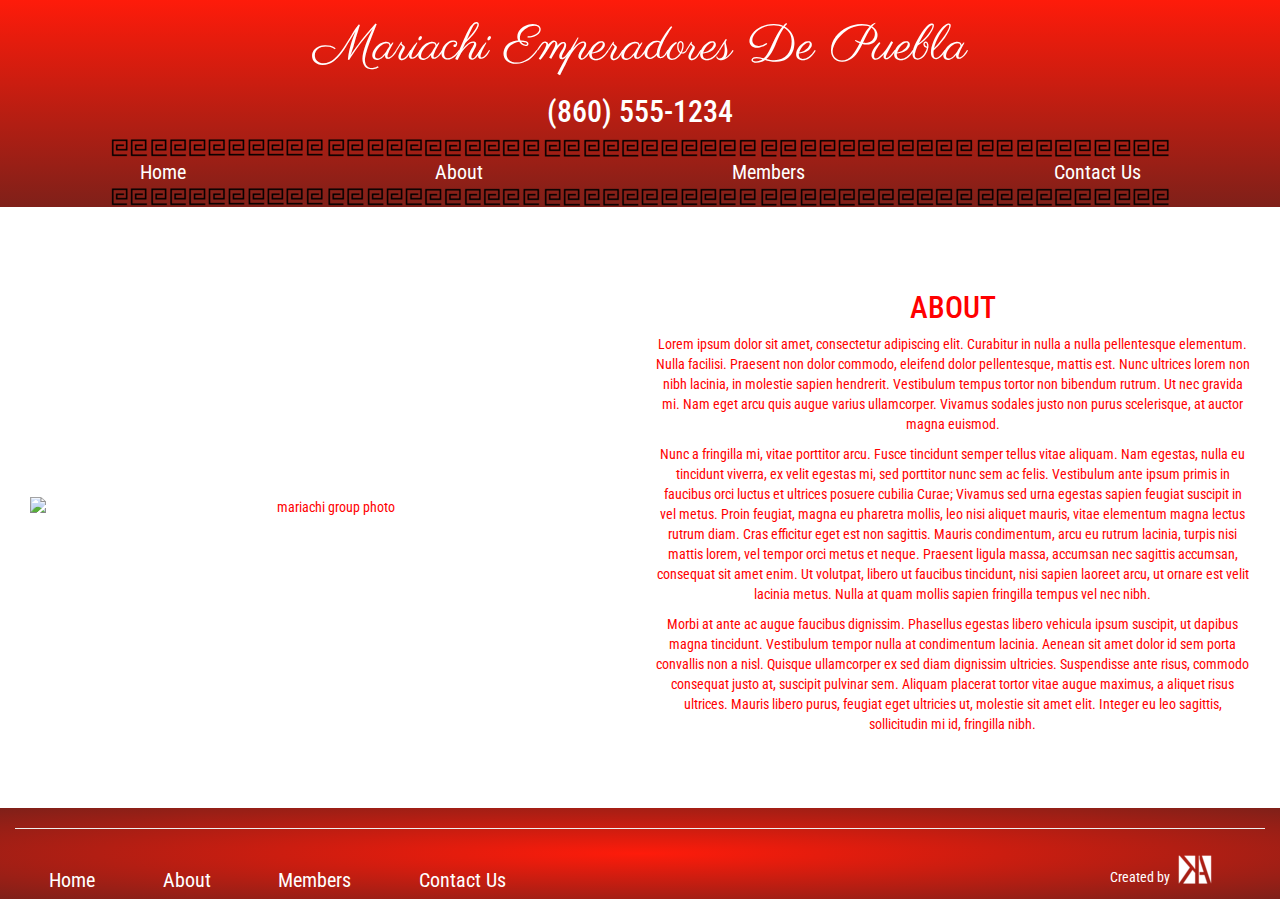
==== about.html @ 4ff1e2ea "feat: optimize pages to include async and move script to bottom of body" ====
<!DOCTYPE html>
<html>

<head>
	<meta charset="utf-8">
	<meta content="width=device-width, initial-scale=1" name="viewport">
	<title>Mariachi Emperadores De Puebla</title>
	<link href="css/bootstrap.css" rel="stylesheet">
	<link href="css/style.css" rel="stylesheet">
	<link async href="css/landscape.css" rel="stylesheet" media="(orientation: landscape)">
	<link href="https://fonts.googleapis.com/css?family=Parisienne|Roboto+Condensed:400,700" rel="stylesheet">
	<style type="text/css">
		.about {
			margin-top: 5%;
			margin-bottom: 5%;
			color: red;
			text-align: center;
			display: flex;
			flex-direction: row;
			flex-wrap: wrap;
			align-items: center;
			align-content: center;
			justify-content: center;
		}
	</style>
</head>

<body>
	<div class="container-fluid">
		<header class="row">
			<div class="col-sm-12 col-md-12 first-line">
				<h1 class="title">Mariachi Emperadores De Puebla</h1>
				<div class="social-media" id="header-social">
				<ul>
					<a href="mailto:emperadoresct@gmail.com">
						<li class="gmail"><i aria-hidden="true" class="fa fa-envelope"></i>
						</li>
					</a>
					<a href="https://www.facebook.com/MariachiConnecticut/">
						<li class="facebook"><i aria-hidden="true" class="fa fa-facebook-official"></i>
						</li>
					</a>
				</ul>
				</div>
			</div>
			<div class="col-md-12">
				<h2 class="mobile">(860) 555-1234</h2>
			</div>
			<div class="col-sm-12 col-md-12 greca">
				<picture>
				    <source class="img-responsive" srcset="mockup_images/greca-header-sm.png" media="(max-width: 476px)" >
				    <source class="img-responsive" srcset="mockup_images/greca-header-lg.png" >
				    <img class="img-responsive" src="mockup_images/greca-header-lg.png" alt="greca decoration" >
				</picture>
			</div>
			<nav class="col-sm-12 col-md-12 nav-menu">
				<ul>
					<li><a href="index.html">Home</a>
					</li>
					<li><a href="about.html">About</a>
					</li>
					<li><a href="members.html">Members</a>
					</li>
					<li><a href="contact.html">Contact Us</a>
					</li>
				</ul>
			</nav>
			<div class="col-sm-12 col-md-12 greca">
				<picture>
				    <source class="img-responsive" srcset="mockup_images/greca-header-sm.png" media="(max-width: 476px)" >
				    <source class="img-responsive" srcset="mockup_images/greca-header-lg.png" >
				    <img class="img-responsive" src="mockup_images/greca-header-lg.png" alt="greca decoration" >
				</picture>
			</div>
		</header>
		<div class="row">
			<div class="col-sm-12 col-md-12 about">
				<div class="col-sm-12 col-md-6 group-pic">
					<img class="img-responsive" src="mockup_images/group_image.jpg" alt="mariachi group photo">
				</div>
				<article class="col-sm-12 col-md-6 summary">
					<h2>ABOUT</h2>
					<p>Lorem ipsum dolor sit amet, consectetur adipiscing elit. Curabitur in nulla a nulla pellentesque elementum. Nulla facilisi. Praesent non dolor commodo, eleifend dolor pellentesque, mattis est. Nunc ultrices lorem non nibh lacinia, in molestie sapien hendrerit. Vestibulum tempus tortor non bibendum rutrum. Ut nec gravida mi. Nam eget arcu quis augue varius ullamcorper. Vivamus sodales justo non purus scelerisque, at auctor magna euismod.</p>

					<p>Nunc a fringilla mi, vitae porttitor arcu. Fusce tincidunt semper tellus vitae aliquam. Nam egestas, nulla eu tincidunt viverra, ex velit egestas mi, sed porttitor nunc sem ac felis. Vestibulum ante ipsum primis in faucibus orci luctus et ultrices posuere cubilia Curae; Vivamus sed urna egestas sapien feugiat suscipit in vel metus. Proin feugiat, magna eu pharetra mollis, leo nisi aliquet mauris, vitae elementum magna lectus rutrum diam. Cras efficitur eget est non sagittis. Mauris condimentum, arcu eu rutrum lacinia, turpis nisi mattis lorem, vel tempor orci metus et neque. Praesent ligula massa, accumsan nec sagittis accumsan, consequat sit amet enim. Ut volutpat, libero ut faucibus tincidunt, nisi sapien laoreet arcu, ut ornare est velit lacinia metus. Nulla at quam mollis sapien fringilla tempus vel nec nibh.</p>

					<p>Morbi at ante ac augue faucibus dignissim. Phasellus egestas libero vehicula ipsum suscipit, ut dapibus magna tincidunt. Vestibulum tempor nulla at condimentum lacinia. Aenean sit amet dolor id sem porta convallis non a nisl. Quisque ullamcorper ex sed diam dignissim ultricies. Suspendisse ante risus, commodo consequat justo at, suscipit pulvinar sem. Aliquam placerat tortor vitae augue maximus, a aliquet risus ultrices. Mauris libero purus, feugiat eget ultricies ut, molestie sit amet elit. Integer eu leo sagittis, sollicitudin mi id, fringilla nibh.</p>
				</article>
			</div>
		</div>
		<footer class="row">
			<div class="col-md-12 hr">
				<hr>
			</div>
			<div class="col-md-12 footer-info">
				<div class="col-md-5 footer-menu">
					<nav>
						<ul>
							<li><a href="index.html">Home</a>
							</li>
							<li><a href="about.html">About</a>
							</li>
							<li><a href="members.html">Members</a>
							</li>
							<li><a href="contact.html">Contact Us</a>
							</li>
						</ul>
					</nav>
				</div>
				<div class="col-md-5 social-media" id="footer-social">
					<ul>
						<a href="mailto:emperadoresct@gmail.com">
							<li class="gmail"><i aria-hidden="true" class="fa fa-envelope"></i>
							</li>
						</a>
						<a href="https://www.facebook.com/MariachiConnecticut/">
							<li class="facebook"><i aria-hidden="true" class="fa fa-facebook-official"></i>
							</li>
						</a>
					</ul>
				</div>
				<div class="col-md-2 credit-logo">
					<p id="credit">Created by</p>
					<img id="logo" src="mockup_images/white_logo.png" alt="Karla's Logo">
				</div>
			</div>
		</footer>
	</div>
	<script async src="https://use.fontawesome.com/dd95f0edce.js">
	</script>
</body>

</html>
---- css/style.css ----
* {
	/*outline: 1px solid red !important;*/
	box-sizing: border-box;
	-moz-box-sizing: border-box;
}

.container-fluid {
	width: 100%;
}

body, a {
	color: #fff;
	font-family: 'Roboto Condensed', sans-serif;
}
/*Background color on header and footer*/
header {
	background: red;
 /* For browsers that do not support gradients */
	background: -webkit-linear-gradient(rgba(254,27,10,1), rgba(127,32,25,1));
 /*Safari 5.1-6*/
	background: -o-linear-gradient(rgba(254,27,10,1), rgba(127,32,25,1));
 /*Opera 11.1-12*/
	background: -moz-linear-gradient(rgba(254,27,10,1), rgba(127,32,25,1));
 /*Fx 3.6-15*/
	background: linear-gradient(rgba(254,27,10,1), rgba(127,32,25,1));
 /*Standard*/
	;
}

footer {
	background: red;
 /* For browsers that do not support gradients */
	background: -webkit-radial-gradient(rgba(254,27,10,1), rgba(127,32,25,1));
 /*Safari 5.1-6*/
	background: -o-radial-gradient(rgba(254,27,10,1), rgba(127,32,25,1));
 /*Opera 11.1-12*/
	background: -moz-radial-gradient(rgba(254,27,10,1), rgba(127,32,25,1));
 /*Fx 3.6-15*/
	background: radial-gradient(rgba(254,27,10,1), rgba(127,32,25,1));
}

/*Inside header elements*/
.title {
/*On right during big screens, change to center on smaller screens*/
	font-family: 'Parisienne', cursive;
	font-size: 50px;
	margin-bottom: 0;
	z-index: 1;
}

#header-social {
	z-index: 2;
}

.social-media li {
	padding: 10px;
}

#header-social li, .extra-space h3, #footer-social li, h4 {
	font-size: 25px;
}

.nav-menu, .footer-menu {
	font-size: 20px;
}

.extra-space h3 {
	margin-top: 10px;
}

.title, .mobile, .welcome-video, .upcoming-events, .extra-space h3 {
	text-align: center;
}

ul {
	list-style-type: none;
	padding: 0;
}

.nav-menu ul, .footer-menu ul {
	list-style-type: none;
	width: 100%;
	margin-bottom: 0;
}

/*For large displays TODO: smaller displays*/
.greca img {
	margin: 0 auto;
	display: block;
}

.img-responsive {
	margin: 0 auto;
}

/*Elements inside Slideshow*/
.extra-space {
	border: 5px solid white;
	margin: 0 auto;
	margin-top: 20px;
	margin-bottom: 20px;
}

.slideshow {
	height: 100vh;
	display: flex;
	justify-content: center;
}

.info-boxes {
	width: 100%;
	display: flex;
	flex-direction: column;
	flex-wrap: wrap;
	justify-content: space-around;
	align-content: center;
	padding-bottom: 10px;
}

.extra-space {
	order: 1;
}

.welcome-video, .upcoming-events {
	order: 2;
}

iframe {
	width: 230px;
	height: 169px;
}

/*Elements inside footer*/
.social-media ul, .footer-menu ul, .nav-menu ul, .credit-logo {
	display: flex;
	flex-direction: row;
}

.footer-info {
	display: flex;
	flex-wrap: wrap;
	flex-direction: row;
	justify-content: space-between;
}
#footer-social, .credit-logo {
		flex: 1 0 50%;
		order: 2;
}

.footer-menu {
		flex: 0 1 100%;
		order: 1;
		padding-right: 0;
		padding-left: 0;
}

.social-media ul {
	justify-content: center;
	align-items: center;
	align-content: center;
}

.footer-menu ul, .nav-menu ul {
	justify-content: space-around;
	align-items: center;
}

.credit-logo {
	justify-content: center;
	align-items: center;
}

.footer-menu ul, #credit {
	padding-top: 17px;
}

/*At least this wide for these settings to apply*/
@media screen and (max-width: 546px) {
	.info-boxes {
		flex-wrap: nowrap;
	}
}

@media screen and (min-width: 768px) {
	iframe {
		width: 400px;
		height: 300px;
	}
	ul.polaroids li:hover {
		-webkit-transform: scale(1.25);
		-moz-transform: scale(1.25);
		position: relative;
		z-index: 5;
}

}
---- css/landscape.css ----
@media screen and (min-width : 880px)
and (orientation: landscape) {
	.first-line {
		display: inline-block;
	}

	#header-social {
		float: right;
		margin-top: -60px;
	}
	.extra-space {
		align-self: center;
	}
	ul.polaroids li:hover {
		-webkit-transform: scale(1.25);
		-moz-transform: scale(1.25);
		position: relative;
		z-index: 5;
	}
}

@media screen and (orientation: landscape) {
	.info-boxes {
		flex-direction: row;
		justify-content: space-between;
		align-items: flex-end;
	}

	.welcome-video, .upcoming-events, .extra-space {
		order: 2;
	}
	.welcome-video, .upcoming-events {
		width: 42%;
	}
	.extra-space {
		width: 16%;
	}

	#footer-social, .footer-menu {
		flex: 0 1 42%;
		padding-right: 0;
		padding-left: 0;
	}

	.credit-logo {
		flex: 0 1 16%;
		padding-right: 0;
		padding-left: 0;
	}

	iframe {
		width: 350px;
		height: 215px;
	}
}

@media screen and (max-width : 930px)
and (orientation: landscape) {
	.info-boxes {
		flex-direction: row;
		justify-content: space-between;
		align-items: flex-end;
	}
	.welcome-video, .upcoming-events {
   		flex: 1 0 50%;
   		order: 2;
   }

   .extra-space {
   		flex: 0 1 100%;
   		order: 1;
   		margin-left: 35%;
   		margin-right: 35%;
	}

	.slideshow {
		height: 110vh;
	}

	.footer-menu {
		flex: 0 1 100%;
		order: 1;
	}

	.credit-logo, #footer-social {
		flex: 1 0 50%;
		order: 2;
	}
	iframe {
		width: 230px;
		height: 200px;
	};
}
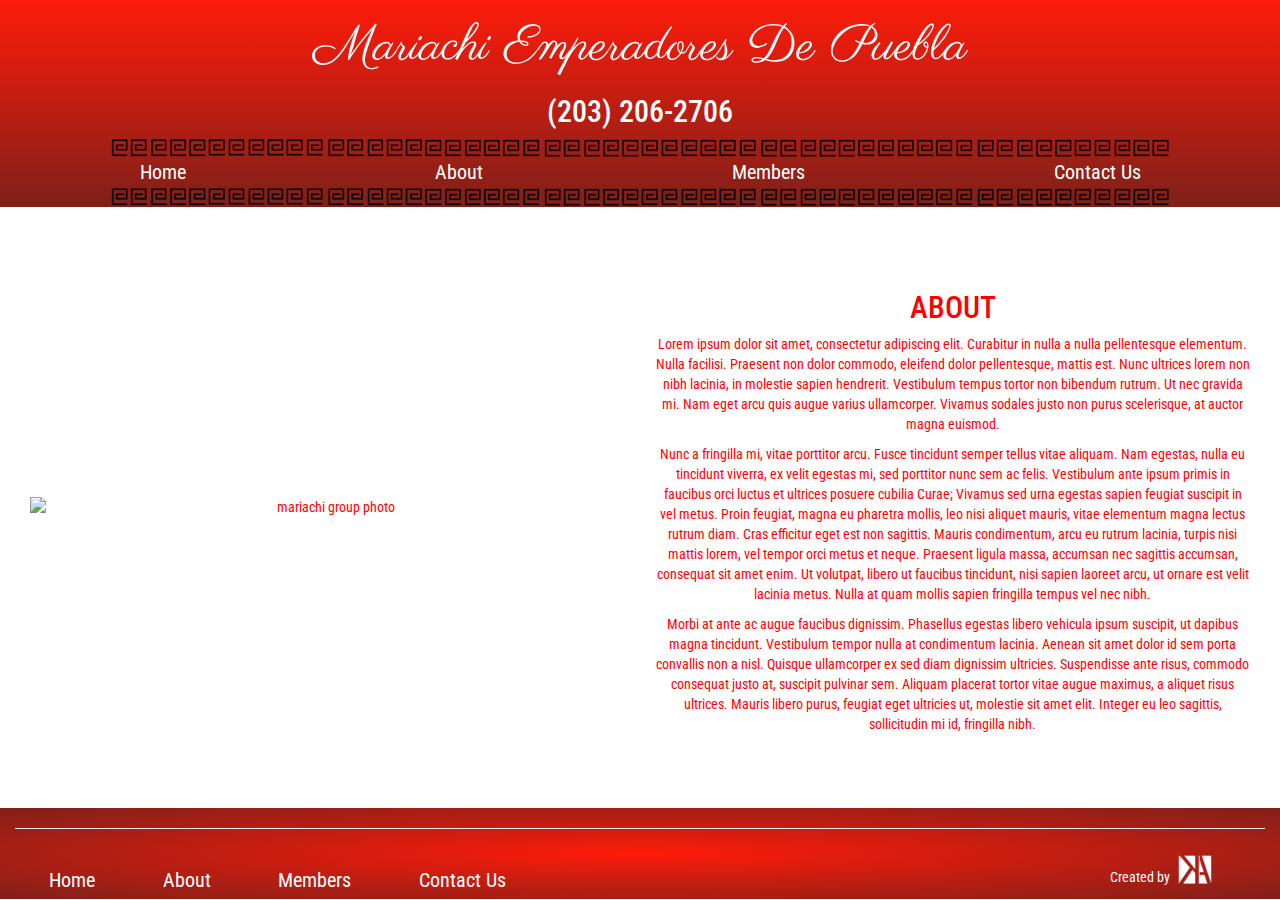
==== commit c2da7054: "feat: update phone number" ====
--- a/about.html
+++ b/about.html
@@ -44,7 +44,7 @@
 				</div>
 			</div>
 			<div class="col-md-12">
-				<h2 class="mobile">(860) 555-1234</h2>
+				<h2 class="mobile">(203) 206-2706</h2>
 			</div>
 			<div class="col-sm-12 col-md-12 greca">
 				<picture>
@@ -121,7 +121,7 @@
 				</div>
 				<div class="col-md-2 credit-logo">
 					<p id="credit">Created by</p>
-					<img id="logo" src="mockup_images/white_logo.png" alt="Karla's Logo">
+					<a href="https://karlanaguilar.wordpress.com/"><img id="logo" src="mockup_images/white_logo.png" alt="Karla's Logo"></a>
 				</div>
 			</div>
 		</footer>
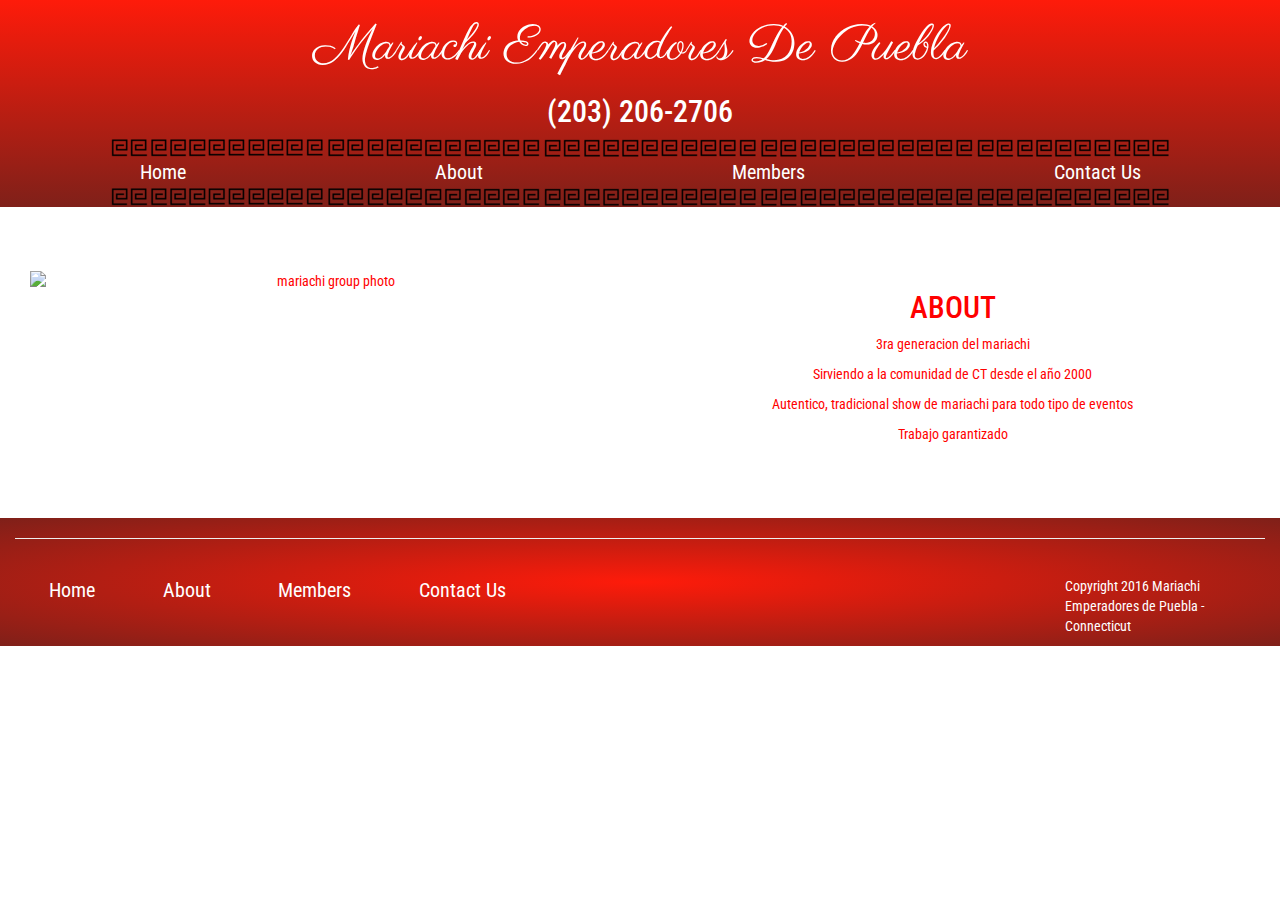
==== commit 728af6ca: "feat: add new member photo, add about description, add copyright and adjust about section layout" ====
--- a/about.html
+++ b/about.html
@@ -18,7 +18,6 @@
 			display: flex;
 			flex-direction: row;
 			flex-wrap: wrap;
-			align-items: center;
 			align-content: center;
 			justify-content: center;
 		}
@@ -80,11 +79,10 @@
 				</div>
 				<article class="col-sm-12 col-md-6 summary">
 					<h2>ABOUT</h2>
-					<p>Lorem ipsum dolor sit amet, consectetur adipiscing elit. Curabitur in nulla a nulla pellentesque elementum. Nulla facilisi. Praesent non dolor commodo, eleifend dolor pellentesque, mattis est. Nunc ultrices lorem non nibh lacinia, in molestie sapien hendrerit. Vestibulum tempus tortor non bibendum rutrum. Ut nec gravida mi. Nam eget arcu quis augue varius ullamcorper. Vivamus sodales justo non purus scelerisque, at auctor magna euismod.</p>
-
-					<p>Nunc a fringilla mi, vitae porttitor arcu. Fusce tincidunt semper tellus vitae aliquam. Nam egestas, nulla eu tincidunt viverra, ex velit egestas mi, sed porttitor nunc sem ac felis. Vestibulum ante ipsum primis in faucibus orci luctus et ultrices posuere cubilia Curae; Vivamus sed urna egestas sapien feugiat suscipit in vel metus. Proin feugiat, magna eu pharetra mollis, leo nisi aliquet mauris, vitae elementum magna lectus rutrum diam. Cras efficitur eget est non sagittis. Mauris condimentum, arcu eu rutrum lacinia, turpis nisi mattis lorem, vel tempor orci metus et neque. Praesent ligula massa, accumsan nec sagittis accumsan, consequat sit amet enim. Ut volutpat, libero ut faucibus tincidunt, nisi sapien laoreet arcu, ut ornare est velit lacinia metus. Nulla at quam mollis sapien fringilla tempus vel nec nibh.</p>
-
-					<p>Morbi at ante ac augue faucibus dignissim. Phasellus egestas libero vehicula ipsum suscipit, ut dapibus magna tincidunt. Vestibulum tempor nulla at condimentum lacinia. Aenean sit amet dolor id sem porta convallis non a nisl. Quisque ullamcorper ex sed diam dignissim ultricies. Suspendisse ante risus, commodo consequat justo at, suscipit pulvinar sem. Aliquam placerat tortor vitae augue maximus, a aliquet risus ultrices. Mauris libero purus, feugiat eget ultricies ut, molestie sit amet elit. Integer eu leo sagittis, sollicitudin mi id, fringilla nibh.</p>
+					<p>3ra generacion del mariachi</p>
+					<p>Sirviendo a la comunidad de CT desde el año 2000</p>
+					<p>Autentico, tradicional show de mariachi para todo tipo de eventos</p>
+					<p>Trabajo garantizado</p>
 				</article>
 			</div>
 		</div>
@@ -120,8 +118,7 @@
 					</ul>
 				</div>
 				<div class="col-md-2 credit-logo">
-					<p id="credit">Created by</p>
-					<a href="https://karlanaguilar.wordpress.com/"><img id="logo" src="mockup_images/white_logo.png" alt="Karla's Logo"></a>
+					<p id="credit">Copyright <i class="fa fa-copyright" aria-hidden="true"></i>2016 Mariachi Emperadores de Puebla - Connecticut</p>
 				</div>
 			</div>
 		</footer>
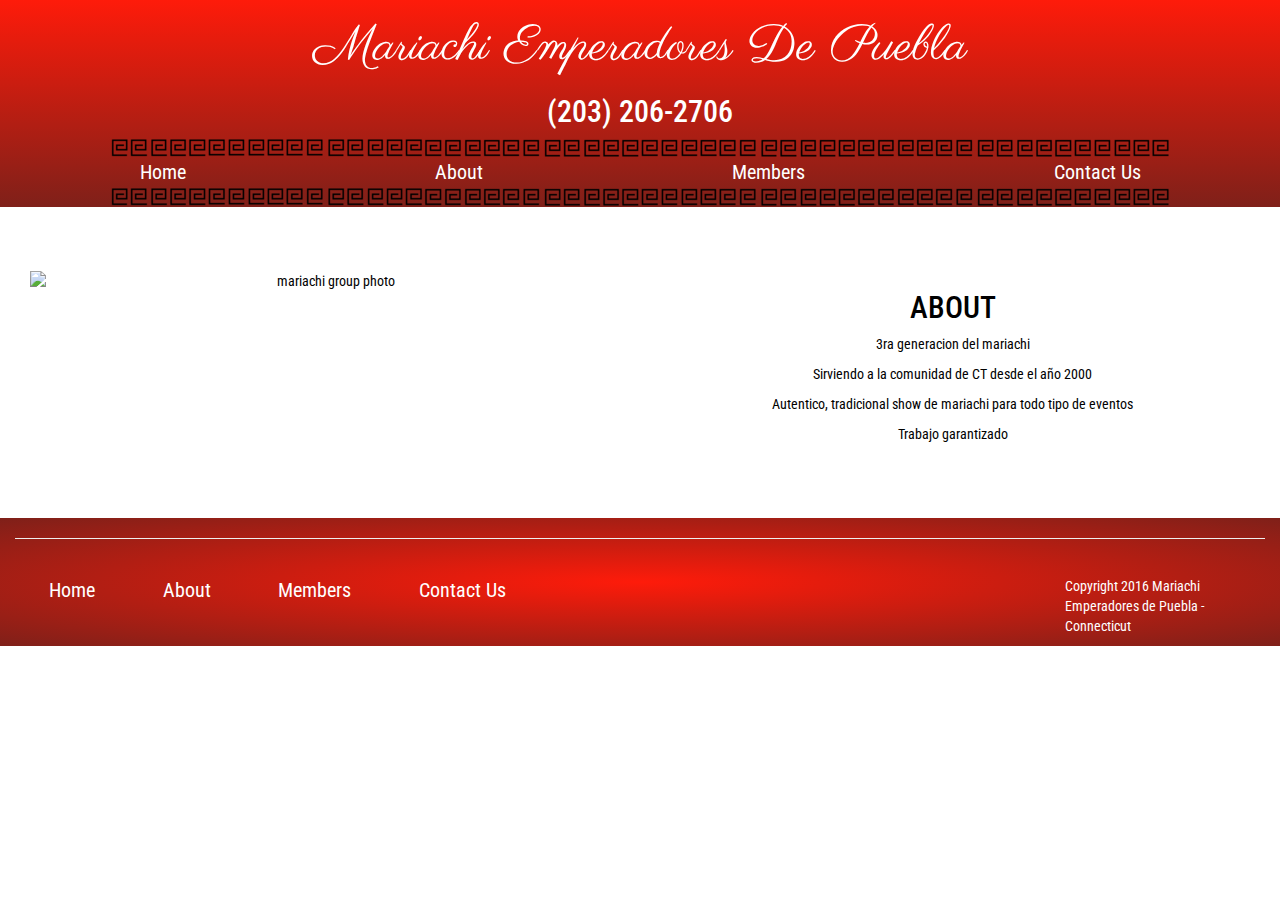
==== commit 1cb0f838: "feat: add audio file to home screen" ====
--- a/about.html
+++ b/about.html
@@ -13,7 +13,7 @@
 		.about {
 			margin-top: 5%;
 			margin-bottom: 5%;
-			color: red;
+			color: #000;
 			text-align: center;
 			display: flex;
 			flex-direction: row;
--- a/css/landscape.css
+++ b/css/landscape.css
@@ -11,6 +11,7 @@
 	.extra-space {
 		align-self: center;
 	}
+
 	ul.polaroids li:hover {
 		-webkit-transform: scale(1.25);
 		-moz-transform: scale(1.25);
@@ -26,6 +27,10 @@
 		align-items: flex-end;
 	}
 
+	.welcome-video {
+		padding-bottom: 10%;
+	}
+	
 	.welcome-video, .upcoming-events, .extra-space {
 		order: 2;
 	}
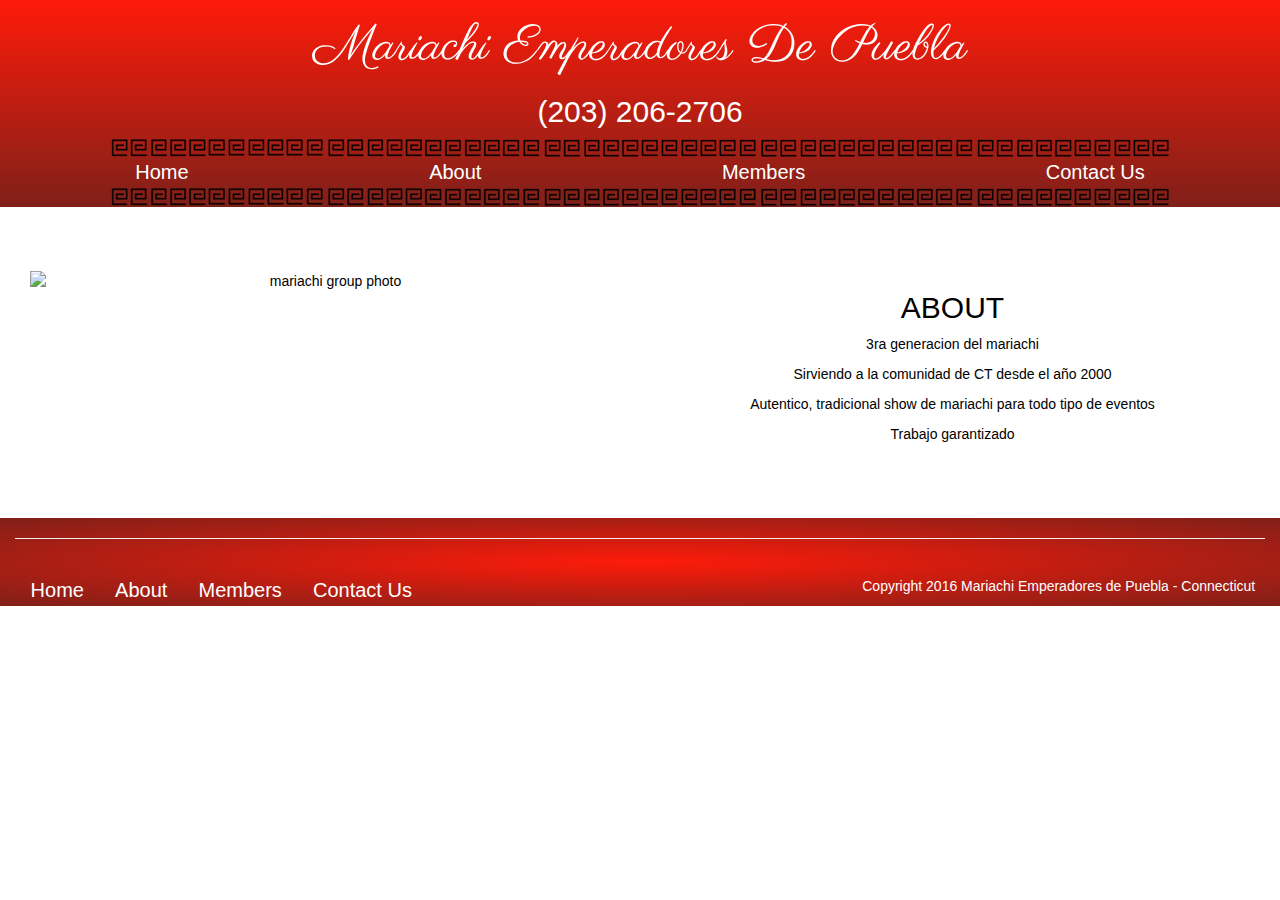
==== commit fb28aeea: "style: load webpage data using js - add social buttons and nav" ====
--- a/about.html
+++ b/about.html
@@ -30,16 +30,8 @@
 			<div class="col-sm-12 col-md-12 first-line">
 				<h1 class="title">Mariachi Emperadores De Puebla</h1>
 				<div class="social-media" id="header-social">
-				<ul>
-					<a href="mailto:emperadoresct@gmail.com">
-						<li class="gmail"><i aria-hidden="true" class="fa fa-envelope"></i>
-						</li>
-					</a>
-					<a href="https://www.facebook.com/MariachiConnecticut/">
-						<li class="facebook"><i aria-hidden="true" class="fa fa-facebook-official"></i>
-						</li>
-					</a>
-				</ul>
+					<ul>
+					</ul>
 				</div>
 			</div>
 			<div class="col-md-12">
@@ -54,14 +46,6 @@
 			</div>
 			<nav class="col-sm-12 col-md-12 nav-menu">
 				<ul>
-					<li><a href="index.html">Home</a>
-					</li>
-					<li><a href="about.html">About</a>
-					</li>
-					<li><a href="members.html">Members</a>
-					</li>
-					<li><a href="contact.html">Contact Us</a>
-					</li>
 				</ul>
 			</nav>
 			<div class="col-sm-12 col-md-12 greca">
@@ -94,27 +78,11 @@
 				<div class="col-md-5 footer-menu">
 					<nav>
 						<ul>
-							<li><a href="index.html">Home</a>
-							</li>
-							<li><a href="about.html">About</a>
-							</li>
-							<li><a href="members.html">Members</a>
-							</li>
-							<li><a href="contact.html">Contact Us</a>
-							</li>
 						</ul>
 					</nav>
 				</div>
 				<div class="col-md-5 social-media" id="footer-social">
 					<ul>
-						<a href="mailto:emperadoresct@gmail.com">
-							<li class="gmail"><i aria-hidden="true" class="fa fa-envelope"></i>
-							</li>
-						</a>
-						<a href="https://www.facebook.com/MariachiConnecticut/">
-							<li class="facebook"><i aria-hidden="true" class="fa fa-facebook-official"></i>
-							</li>
-						</a>
 					</ul>
 				</div>
 				<div class="col-md-2 credit-logo">
@@ -123,6 +91,8 @@
 			</div>
 		</footer>
 	</div>
+	<script src="js/jQuery.js"></script>
+	<script src="js/data_filler.js"></script>
 	<script async src="https://use.fontawesome.com/dd95f0edce.js">
 	</script>
 </body>
--- a/css/style.css
+++ b/css/style.css
@@ -10,7 +10,7 @@
 
 body, a {
 	color: #fff;
-	font-family: 'Roboto Condensed', sans-serif;
+	font-family: 'Roboto Slab', sans-serif;
 }
 /*Background color on header and footer*/
 header {
--- a/css/landscape.css
+++ b/css/landscape.css
@@ -30,7 +30,7 @@
 	.welcome-video {
 		padding-bottom: 10%;
 	}
-	
+
 	.welcome-video, .upcoming-events, .extra-space {
 		order: 2;
 	}
@@ -42,13 +42,13 @@
 	}
 
 	#footer-social, .footer-menu {
-		flex: 0 1 42%;
+		flex: 0 1 33%;
 		padding-right: 0;
 		padding-left: 0;
 	}
 
 	.credit-logo {
-		flex: 0 1 16%;
+		flex: 0 1 33%;
 		padding-right: 0;
 		padding-left: 0;
 	}
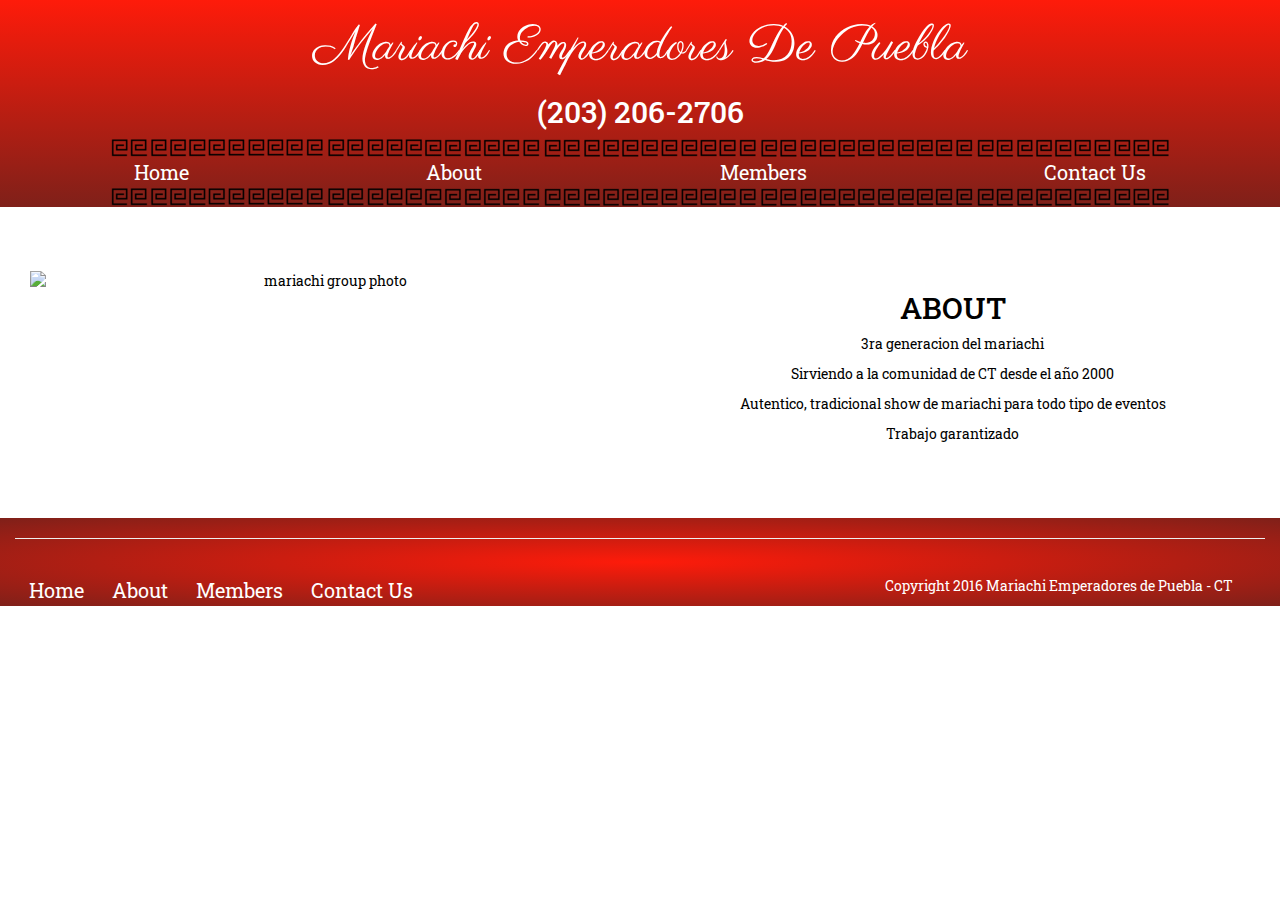
==== commit 25b75855: "style: move all info data to own js file" ====
--- a/about.html
+++ b/about.html
@@ -8,7 +8,7 @@
 	<link href="css/bootstrap.css" rel="stylesheet">
 	<link href="css/style.css" rel="stylesheet">
 	<link async href="css/landscape.css" rel="stylesheet" media="(orientation: landscape)">
-	<link href="https://fonts.googleapis.com/css?family=Parisienne|Roboto+Condensed:400,700" rel="stylesheet">
+	<link href="https://fonts.googleapis.com/css?family=Parisienne|Roboto+Slab:400,700" rel="stylesheet">
 	<style type="text/css">
 		.about {
 			margin-top: 5%;
@@ -28,45 +28,21 @@
 	<div class="container-fluid">
 		<header class="row">
 			<div class="col-sm-12 col-md-12 first-line">
-				<h1 class="title">Mariachi Emperadores De Puebla</h1>
 				<div class="social-media" id="header-social">
-					<ul>
-					</ul>
 				</div>
 			</div>
-			<div class="col-md-12">
-				<h2 class="mobile">(203) 206-2706</h2>
+			<div class="col-md-12 phone">
 			</div>
-			<div class="col-sm-12 col-md-12 greca">
-				<picture>
-				    <source class="img-responsive" srcset="mockup_images/greca-header-sm.png" media="(max-width: 476px)" >
-				    <source class="img-responsive" srcset="mockup_images/greca-header-lg.png" >
-				    <img class="img-responsive" src="mockup_images/greca-header-lg.png" alt="greca decoration" >
-				</picture>
-			</div>
+			<div class="col-sm-12 col-md-12 greca"></div>
 			<nav class="col-sm-12 col-md-12 nav-menu">
-				<ul>
-				</ul>
 			</nav>
-			<div class="col-sm-12 col-md-12 greca">
-				<picture>
-				    <source class="img-responsive" srcset="mockup_images/greca-header-sm.png" media="(max-width: 476px)" >
-				    <source class="img-responsive" srcset="mockup_images/greca-header-lg.png" >
-				    <img class="img-responsive" src="mockup_images/greca-header-lg.png" alt="greca decoration" >
-				</picture>
-			</div>
+			<div class="col-sm-12 col-md-12 greca"></div>
 		</header>
 		<div class="row">
 			<div class="col-sm-12 col-md-12 about">
 				<div class="col-sm-12 col-md-6 group-pic">
-					<img class="img-responsive" src="mockup_images/group_image.jpg" alt="mariachi group photo">
 				</div>
 				<article class="col-sm-12 col-md-6 summary">
-					<h2>ABOUT</h2>
-					<p>3ra generacion del mariachi</p>
-					<p>Sirviendo a la comunidad de CT desde el año 2000</p>
-					<p>Autentico, tradicional show de mariachi para todo tipo de eventos</p>
-					<p>Trabajo garantizado</p>
 				</article>
 			</div>
 		</div>
@@ -75,24 +51,18 @@
 				<hr>
 			</div>
 			<div class="col-md-12 footer-info">
-				<div class="col-md-5 footer-menu">
-					<nav>
-						<ul>
-						</ul>
-					</nav>
+				<div class="col-md-4 footer-menu">
 				</div>
-				<div class="col-md-5 social-media" id="footer-social">
-					<ul>
-					</ul>
+				<div class="col-md-4 social-media" id="footer-social">
 				</div>
-				<div class="col-md-2 credit-logo">
-					<p id="credit">Copyright <i class="fa fa-copyright" aria-hidden="true"></i>2016 Mariachi Emperadores de Puebla - Connecticut</p>
+				<div class="col-md-4 credit-logo">
 				</div>
 			</div>
 		</footer>
 	</div>
 	<script src="js/jQuery.js"></script>
 	<script src="js/data_filler.js"></script>
+	<script src="js/about-data.js"></script>
 	<script async src="https://use.fontawesome.com/dd95f0edce.js">
 	</script>
 </body>
